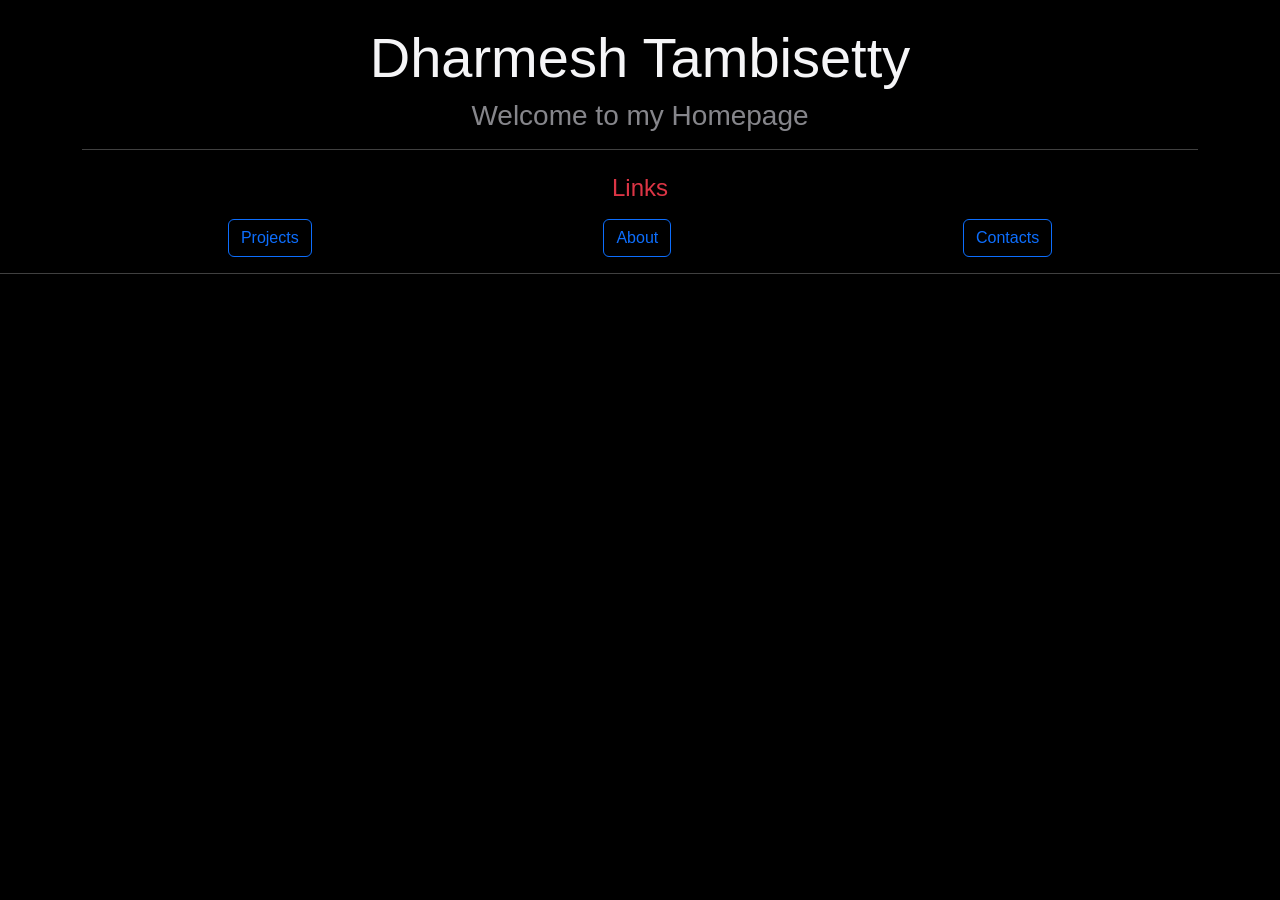
==== index.html @ e71871b3 "Add files via upload" ====
<!DOCTYPE html>
<html lang="en">
    <head>
        <meta charset="UTF-8">
        <meta name="viewport" content="width=device-width, initial-scale=1.0">
        <title>My Webpage</title>
        <link href="https://cdn.jsdelivr.net/npm/bootstrap@5.3.3/dist/css/bootstrap.min.css" rel="stylesheet" integrity="sha384-QWTKZyjpPEjISv5WaRU9OFeRpok6YctnYmDr5pNlyT2bRjXh0JMhjY6hW+ALEwIH" crossorigin="anonymous">
        <link href="styles.css" rel="stylesheet">
    </head>
    <script>
        const hours = new Date().getHours();
        let greeting = "Welcome to my website!";
        if (hours < 12) greeting = "Good morning! Welcome to my website.";
        else if (hours < 18) greeting = "Good afternoon! Welcome to my website.";
        else greeting = "Good evening! Welcome to my website.";
        console.log(greeting);
    </script>
    <body>
        <div class="container text-center my-4 top-part">
            <h1 class="display-4 font-weight-bold">Dharmesh Tambisetty</h1>
            <h3 class="text-muted">Welcome to my Homepage</h3>
            <hr class="border-white">
        </div>

        <div class="container text-center my-3">
            <h4 class="text-danger">Links</h4>
            <div class="d-flex justify-content-around my-3 links">
                <a class="projects btn btn-outline-primary" href="projects.html">Projects</a>
                <a class="about btn btn-outline-primary" href="about.html">About</a>
                <a class="contact btn btn-outline-primary" href="contact.html">Contacts</a>
            </div>
        </div>

        <hr class="border-white">

        <script src="https://cdn.jsdelivr.net/npm/bootstrap@5.3.3/dist/js/bootstrap.bundle.min.js" integrity="sha384-YvpcrYf0tY3lHB60NNkmXc5s9fDVZLESaAA55NDzOxhy9GkcIdslK1eN7N6jIeHz" crossorigin="anonymous"></script>
    </body>
</html>
---- styles.css ----
body {
    background-color: #000000 !important;
    font-family: -apple-system, BlinkMacSystemFont, "Segoe UI", Roboto, Helvetica, Arial, sans-serif;
}


.top-part, .top-part-2, h1, h2 {
    color: #f5f5f7 !important;
    font-weight: 600;
}

p, .about-me, .text-muted {
    color: #86868b !important;
}


h3, h4 {
    color: #f5f5f7 !important;
}

hr {
    color: #424245;
}


.projects, .about, .contact, .menu {
    transition: all 0.3s cubic-bezier(0.25, 1, 0.5, 1);
}

.projects:hover, .about:hover, .contact:hover, .menu:hover {
    color: #ffffff !important;
    background-color: #1d1d1f !important;
    font-size: 28px;
    border: 1px solid #424245;
    border-radius: 12px;
    padding: 4px 12px;
}

.projects:active, .about:active, .contact:active, .menu:active {
    color: #0071e3 !important; 
    text-decoration: none;
}
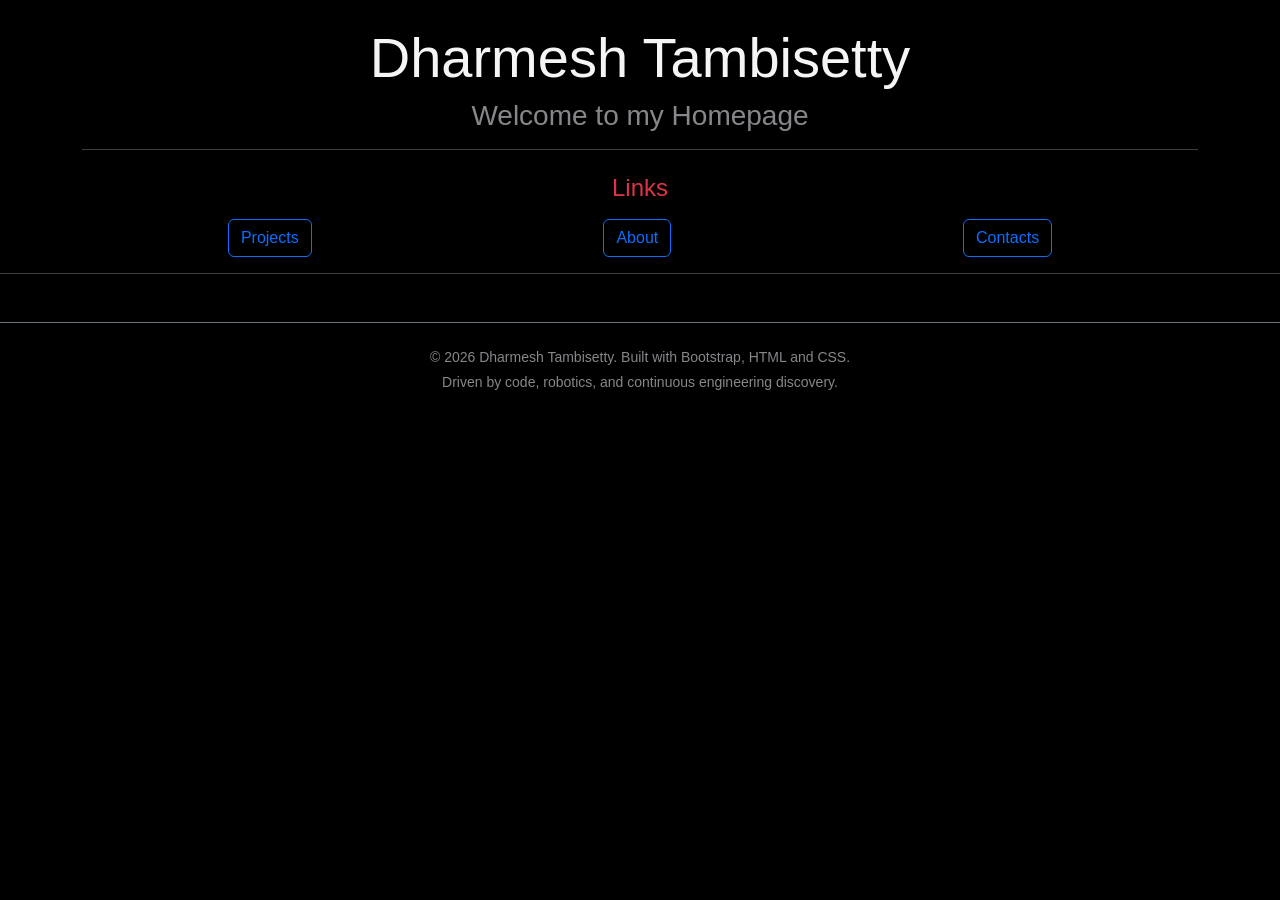
==== commit b777d923: "Added a footer and smoother font scalings" ====
--- a/index.html
+++ b/index.html
@@ -3,7 +3,7 @@
     <head>
         <meta charset="UTF-8">
         <meta name="viewport" content="width=device-width, initial-scale=1.0">
-        <title>My Webpage</title>
+        <title>Dharmesh Tambisetty</title>
         <link href="https://cdn.jsdelivr.net/npm/bootstrap@5.3.3/dist/css/bootstrap.min.css" rel="stylesheet" integrity="sha384-QWTKZyjpPEjISv5WaRU9OFeRpok6YctnYmDr5pNlyT2bRjXh0JMhjY6hW+ALEwIH" crossorigin="anonymous">
         <link href="styles.css" rel="stylesheet">
     </head>
@@ -34,5 +34,12 @@
         <hr class="border-white">
 
         <script src="https://cdn.jsdelivr.net/npm/bootstrap@5.3.3/dist/js/bootstrap.bundle.min.js" integrity="sha384-YvpcrYf0tY3lHB60NNkmXc5s9fDVZLESaAA55NDzOxhy9GkcIdslK1eN7N6jIeHz" crossorigin="anonymous"></script>
+
+        <footer class="text-center py-4 mt-5 border-top border-secondary text-muted">
+            <div class="container">
+                <p class="small mb-1">&copy; 2026 Dharmesh Tambisetty. Built with Bootstrap, HTML and CSS.</p>
+                <p class="small">Driven by code, robotics, and continuous engineering discovery.</p>
+            </div>
+        </footer>
     </body>
 </html>
--- a/styles.css
+++ b/styles.css
@@ -41,3 +41,7 @@
     color: #0071e3 !important; 
     text-decoration: none;
 }
+
+.projects, .about, .contact, .menu {
+    transition: all 0.25s ease-in-out !important;
+}
